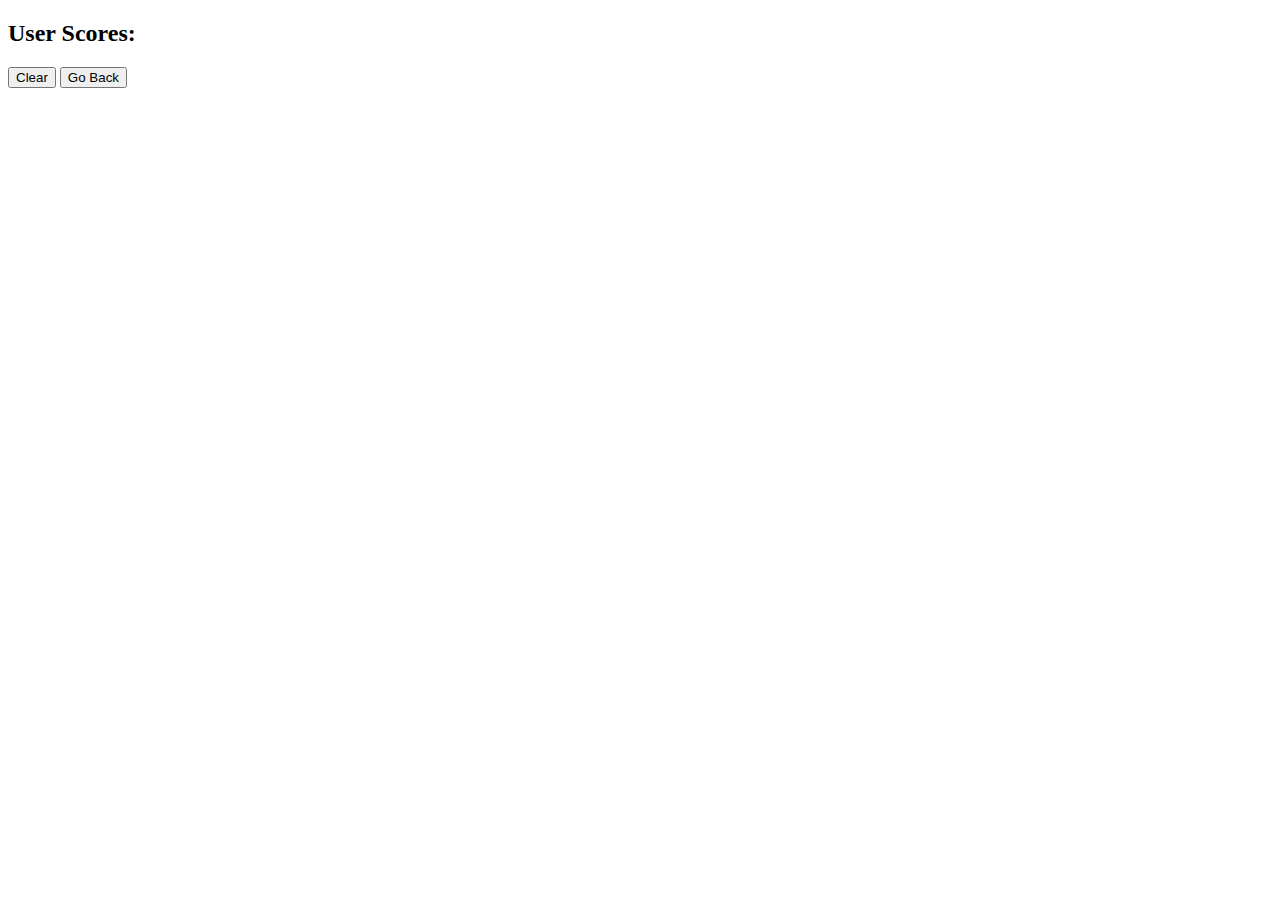
==== highscores.html @ 61ec5bae "Updating highscores.html with <body>" ====
<!DOCTYPE html>
<html lang="en">
  <head>
    <meta charset="UTF-8" />
    <meta name="viewport" content="width=device-width, initial-scale=1.0" />
    <title>Highscores</title>
    <link rel="stylesheet" type="text/css" href="/assets/style.css" />
  </head>
  <body>
    <div id="score-screen">
      <h2>User Scores:</h2>
      <ul id="score-list"></ul>

      <button onclick="clearScores()">Clear</button>

      <a href="index.html"><button>Go Back</button></a>
    </div>

    <script src="end.js"></script>
  </body>
</html>
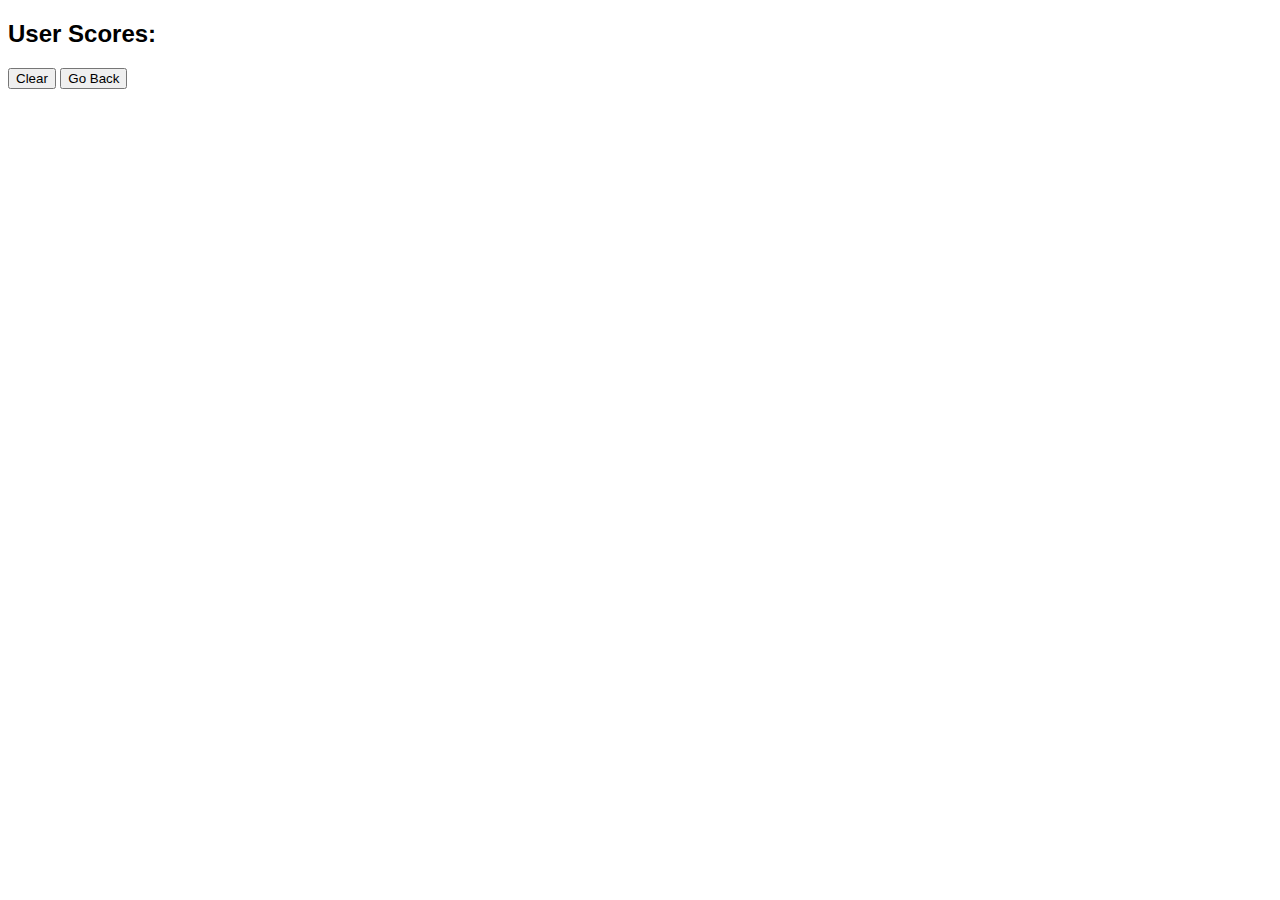
==== commit 3523a4a0: "Updating .html files and README.md" ====
--- a/highscores.html
+++ b/highscores.html
@@ -4,7 +4,7 @@
     <meta charset="UTF-8" />
     <meta name="viewport" content="width=device-width, initial-scale=1.0" />
     <title>Highscores</title>
-    <link rel="stylesheet" type="text/css" href="/assets/style.css" />
+    <link rel="stylesheet" type="text/css" href="./assets/style.css" />
   </head>
   <body>
     <div id="score-screen">
--- a/assets/style.css
+++ b/assets/style.css
@@ -0,0 +1,48 @@
+body {
+  font-family: "Segoe UI", Tahoma, Geneva, Verdana, sans-serif;
+}
+
+.timer-text {
+  float: right;
+  padding-left: 15px;
+}
+
+.scores {
+  float: left;
+  width: 20%;
+}
+
+.quiz-answer {
+  padding-top: 10px;
+  width: 50%;
+  background-color: blueviolet;
+  margin: auto;
+  margin-top: 5px;
+  padding: 5px;
+  border-radius: 5px;
+  color: white;
+}
+
+input {
+  -webkit-appearance: none;
+  -moz-appearance: none;
+  appearance: none;
+  -webkit-box-sizing: border-box; /* Safari/Chrome, other WebKit */
+  -moz-box-sizing: border-box; /* Firefox, other Gecko */
+  box-sizing: border-box; /* Opera/IE 8+ */
+}
+
+#answer-feedback {
+  text-align: center;
+  font-size: 24px;
+}
+
+.wrapper {
+  text-align: center;
+  border: 2px solid blueviolet;
+  width: 75%;
+  margin-top: 25px;
+  margin-left: 100px;
+  padding-bottom: 25px;
+  border-radius: 5px;
+}
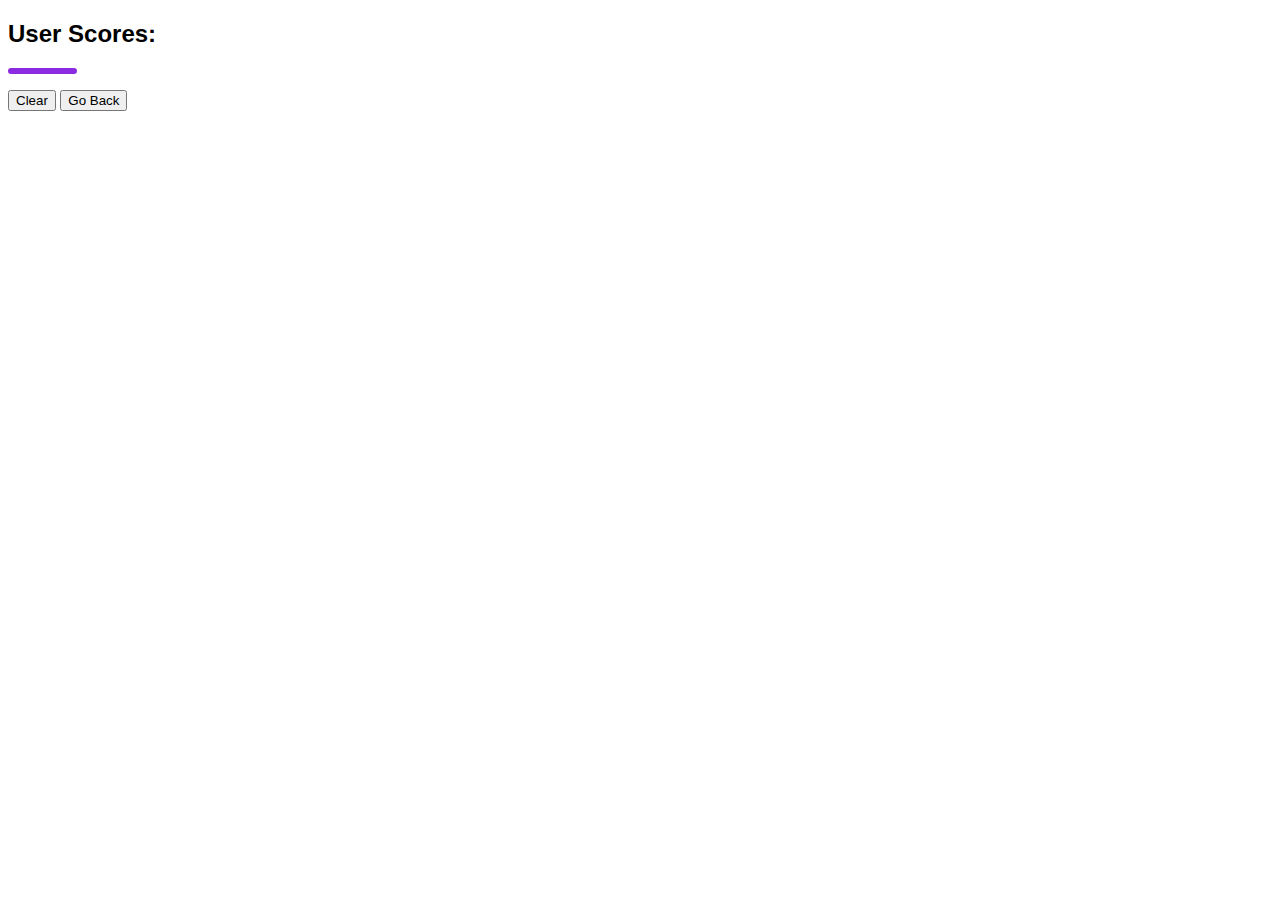
==== commit bd3d40da: "Last minute update" ====
--- a/highscores.html
+++ b/highscores.html
@@ -9,6 +9,7 @@
   <body>
     <div id="score-screen">
       <h2>User Scores:</h2>
+
       <ul id="score-list"></ul>
 
       <button onclick="clearScores()">Clear</button>
--- a/assets/style.css
+++ b/assets/style.css
@@ -46,3 +46,14 @@
   padding-bottom: 25px;
   border-radius: 5px;
 }
+
+#score-list {
+  border: 2px solid blueviolet;
+  width: fit-content;
+  padding-right: 25px;
+  padding-bottom: 2px;
+  border-radius: 5px;
+  background-color: blueviolet;
+  color: white;
+  text-align: center;
+}
